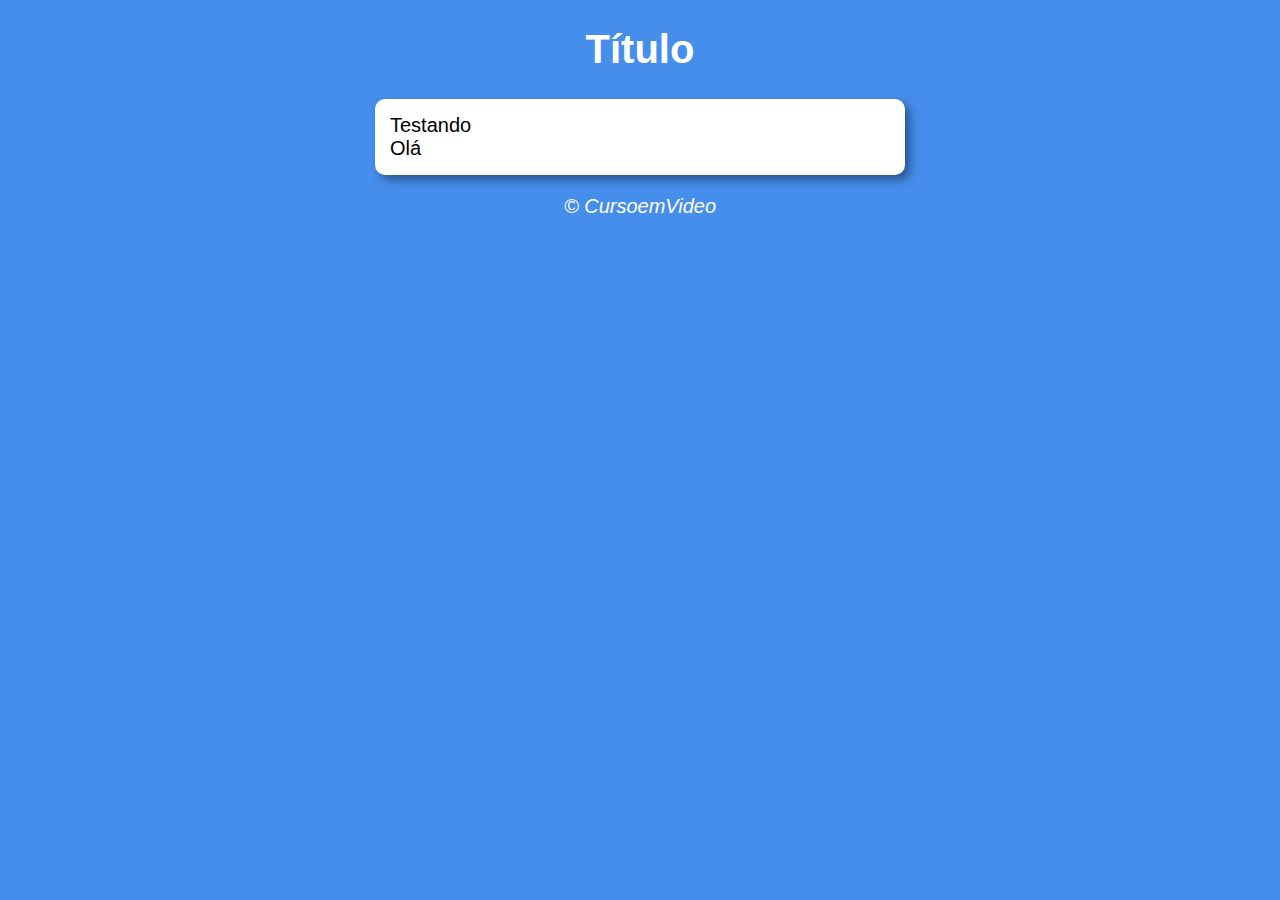
==== aula16ex/index.html @ 1147faed "Criando aula16ex" ====
<!DOCTYPE html>
<html lang="pt-br">
<head>
    <meta charset="UTF-8">
    <meta name="viewport" content="width=device-width, initial-scale=1.0">
    <title>Modelo de Exercício</title>
    <link rel="stylesheet" href="estilo/style.css">
</head>
<body>
    <header>
        <h1>Título</h1>
    </header>
    <section>
        <div>
            Testando
        </div>
            Olá 
        <div>

        </div>
    </section>
    <footer>
        <p>&copy; CursoemVideo</p>
    </footer>
    <script src="script.js"></script>
</body>
</html>
---- aula16ex/estilo/style.css ----
@charset "UTF-8";

body {
    background-color: rgb(70,142,236);
    font: normal 15pt Arial;
}

header {
    color: white;
    text-align: center;
}

section {
    background-color: white;
    border-radius: 10px;
    padding: 15px;
    width: 500px;
    margin: auto;    
    box-shadow: 5px 5px 10px rgba(0, 0, 0, 0.404);
}

footer {
    color: white;
    text-align: center;
    font-style: italic;
}
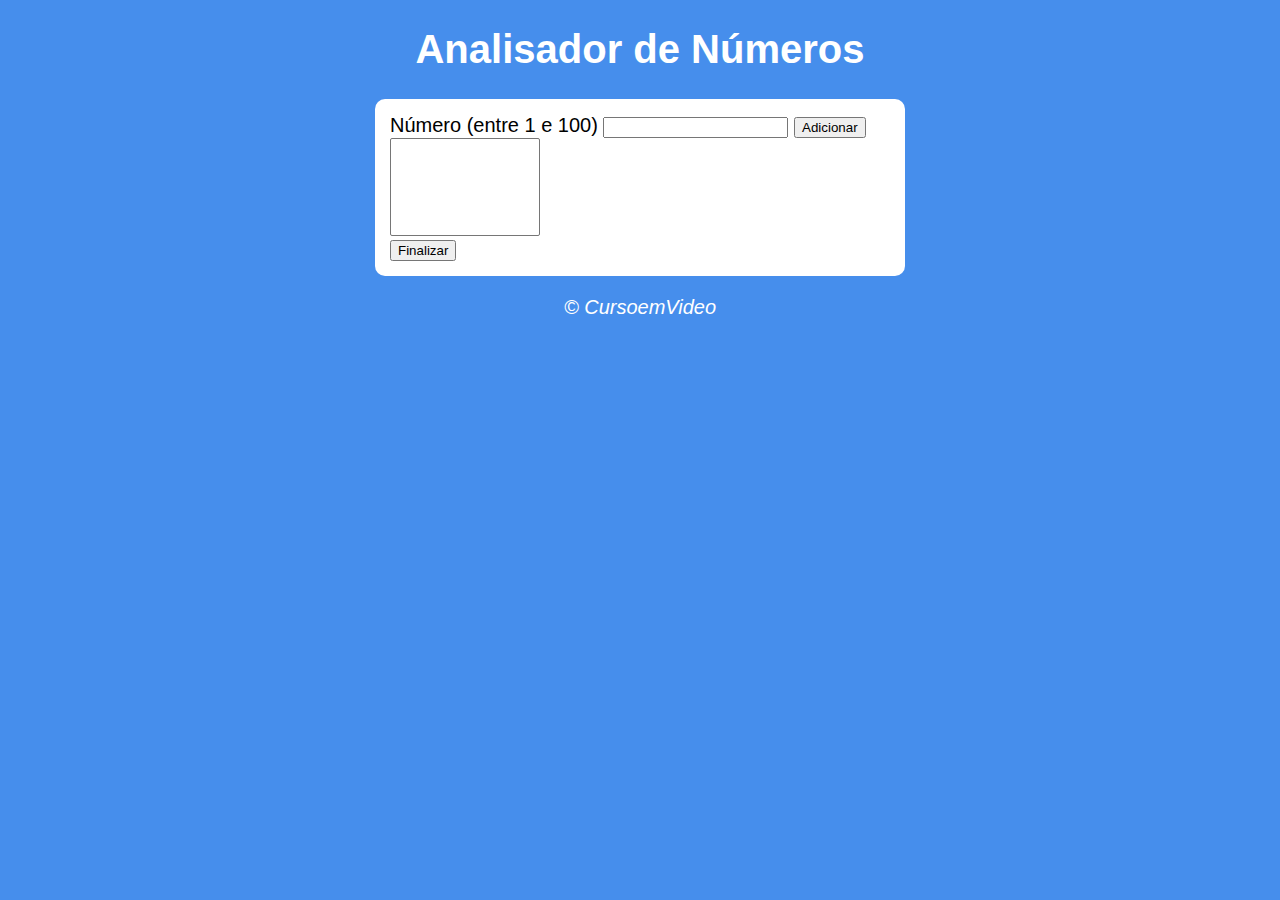
==== commit 14a3f2a9: "Atualizando aula16ex" ====
--- a/aula16ex/index.html
+++ b/aula16ex/index.html
@@ -3,20 +3,23 @@
 <head>
     <meta charset="UTF-8">
     <meta name="viewport" content="width=device-width, initial-scale=1.0">
-    <title>Modelo de Exercício</title>
+    <title>Analisador de Números</title>
     <link rel="stylesheet" href="estilo/style.css">
 </head>
 <body>
     <header>
-        <h1>Título</h1>
+        <h1>Analisador de Números</h1>
     </header>
     <section>
         <div>
-            Testando
-        </div>
-            Olá 
-        <div>
-
+           Número (entre 1 e 100)
+           <input type="number" name="fnum" id="fnum">
+           <input type="button" value="Adicionar" onclick="adicionar()">
+           <br><select name="flista" id="flista" size="6"></select> 
+           <br><input type="button" value="Finalizar">
+        </div>            
+        <div id="res">
+            
         </div>
     </section>
     <footer>
--- a/aula16ex/estilo/style.css
+++ b/aula16ex/estilo/style.css
@@ -16,7 +16,12 @@
     padding: 15px;
     width: 500px;
     margin: auto;    
-    box-shadow: 5px 5px 10px rgba(0, 0, 0, 0.404);
+    box-shadow: 5
+    px 5px 10px rgba(0, 0, 0, 0.404);
+}
+
+select#flista {
+    width: 150px;
 }
 
 footer {
